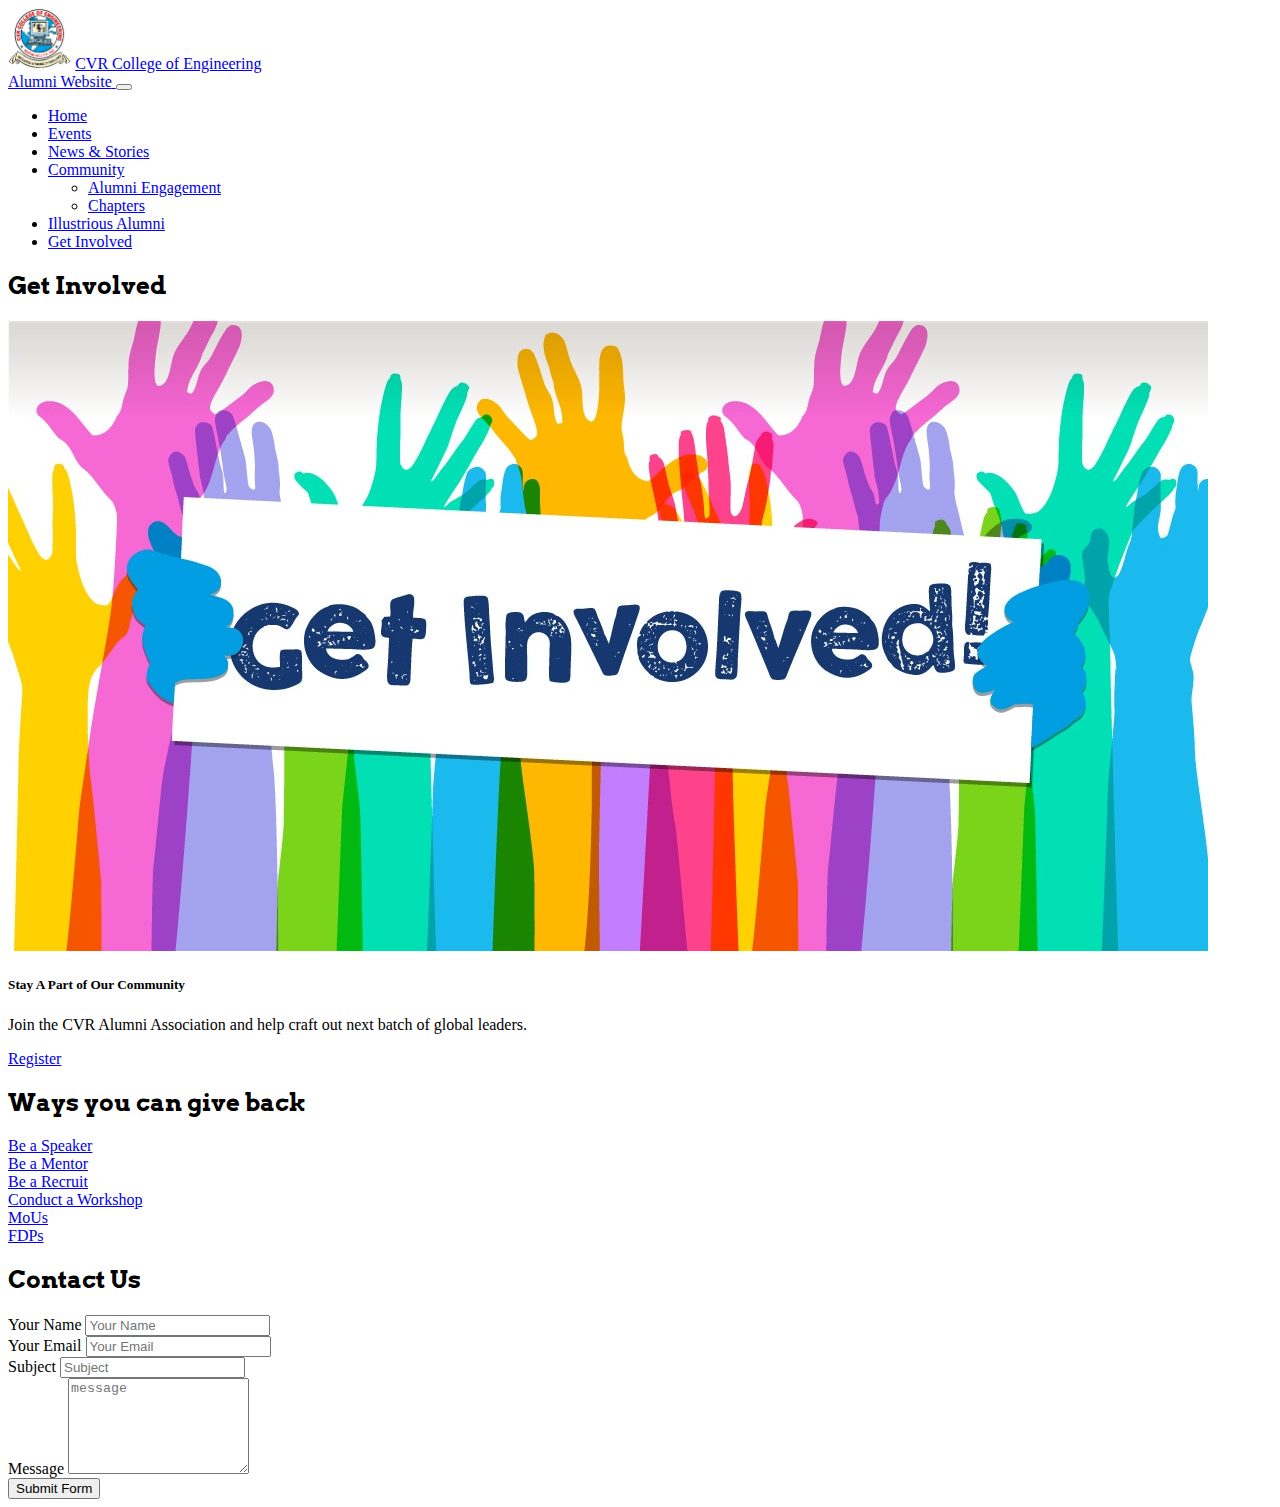
==== GetInvolved.html @ 5e29b6b9 "Done site." ====
<!DOCTYPE html>
<html lang="en">
  <head>
    <meta charset="UTF-8" />
    <meta http-equiv="X-UA-Compatible" content="IE=edge" />
    <meta name="viewport" content="width=device-width, initial-scale=1.0" />
    <title>Get Involved | Alumni Website | CVRCE</title>
    <!-- prettier-ignore -->
    <link href="https://cdn.jsdelivr.net/npm/bootstrap@5.1.3/dist/css/bootstrap.min.css" rel="stylesheet" integrity="sha384-1BmE4kWBq78iYhFldvKuhfTAU6auU8tT94WrHftjDbrCEXSU1oBoqyl2QvZ6jIW3" crossorigin="anonymous">
    <!-- prettier-ignore -->
    <script src="https://cdn.jsdelivr.net/npm/bootstrap@5.1.3/dist/js/bootstrap.bundle.min.js" integrity="sha384-ka7Sk0Gln4gmtz2MlQnikT1wXgYsOg+OMhuP+IlRH9sENBO0LRn5q+8nbTov4+1p" crossorigin="anonymous"></script>
    <!-- prettier-ignore -->
    <link rel="stylesheet" href="https://cdnjs.cloudflare.com/ajax/libs/font-awesome/6.1.1/css/all.min.css" integrity="sha512-KfkfwYDsLkIlwQp6LFnl8zNdLGxu9YAA1QvwINks4PhcElQSvqcyVLLD9aMhXd13uQjoXtEKNosOWaZqXgel0g==" crossorigin="anonymous" referrerpolicy="no-referrer" />
    <link rel="preconnect" href="https://fonts.googleapis.com" />
    <link rel="preconnect" href="https://fonts.gstatic.com" crossorigin />
    <link href="https://fonts.googleapis.com/css2?family=Arvo:wght@400;700&display=swap" rel="stylesheet" />

    <link rel="stylesheet" href="style.css" />
  </head>

  <body>
    <!--
    .##....##....###....##.....##.########.....###....########.
    .###...##...##.##...##.....##.##.....##...##.##...##.....##
    .####..##..##...##..##.....##.##.....##..##...##..##.....##
    .##.##.##.##.....##.##.....##.########..##.....##.########.
    .##..####.#########..##...##..##.....##.#########.##...##..
    .##...###.##.....##...##.##...##.....##.##.....##.##....##.
    .##....##.##.....##....###....########..##.....##.##.....##
    -->
    <nav class="navbar navbar-expand-lg navbar-dark bg-dark mb-5">
      <div class="container-fluid">
        <img src="./images/it_cvr_logo1.png" alt="" class="cvr-logo me-2" width="5%" />
        <a class="navbar-brand" href="./index.html">
          <span class="lh-1">CVR College of Engineering</span>
          <br />
          <span class="fs-6">Alumni Website</span>
        </a>
        <button
          class="navbar-toggler"
          type="button"
          data-bs-toggle="collapse"
          data-bs-target="#navbarSupportedContent"
          aria-controls="navbarSupportedContent"
          aria-expanded="false"
          aria-label="Toggle navigation"
        >
          <span class="navbar-toggler-icon"></span>
        </button>
        <div class="collapse navbar-collapse" id="navbarSupportedContent">
          <ul class="navbar-nav ms-auto mb-2 mb-lg-0">
            <li class="nav-item"><a class="nav-link" href="./index.html">Home</a></li>
            <li class="nav-item"><a class="nav-link" href="./Events.html">Events</a></li>
            <li class="nav-item"><a class="nav-link" href="./NewsAndStories.html">News & Stories</a></li>
            <li class="nav-item dropdown">
              <a class="nav-link dropdown-toggle" href="#" id="navbarDropdown" role="button" data-bs-toggle="dropdown" aria-expanded="false"
                >Community</a
              >
              <ul class="dropdown-menu" aria-labelledby="navbarDropdown">
                <li><a class="dropdown-item" href="./AlumniEngagement.html">Alumni Engagement</a></li>
                <li><a class="dropdown-item" href="./Chapters.html">Chapters</a></li>
              </ul>
            </li>
            <li class="nav-item"><a class="nav-link" href="./IllustriousAlumni.html">Illustrious Alumni</a></li>
            <li class="nav-item"><a class="nav-link active" aria-current="page" href="./GetInvolved.html">Get Involved</a></li>
          </ul>
        </div>
      </div>
    </nav>

    <section class="container mb-5">
      <h2 class="text-center text-decoration-underline mb-4">Get Involved</h2>
      <div class="card mb-3">
        <div class="row g-0">
          <div class="col-md-4">
            <img src="./images/getinvolved_facebook.jpg" class="img-fluid rounded-start" alt="" />
          </div>
          <div class="col-md-8">
            <div class="card-body">
              <h5 class="card-title text-uppercase">Stay A Part of Our Community</h5>
              <p class="card-text">Join the CVR Alumni Association and help craft out next batch of global leaders.</p>
              <a href="#" class="btn btn-outline-dark">Register <i class="fa-solid fa-arrow-right"></i></a>
            </div>
          </div>
        </div>
      </div>
    </section>

    <section class="container mb-5">
      <h2 class="text-center text-decoration-underline mb-4">Ways you can give back</h2>
      <div class="row justify-content-center mb-3 gap-3">
        <div class="col-12 col-md-3 d-flex">
          <a href="#" class="btn btn-dark container-fluid">Be a Speaker <i class="fa-solid fa-arrow-right"></i></a>
        </div>
        <div class="col-12 col-md-3 d-flex">
          <a href="#" class="btn btn-dark container-fluid">Be a Mentor <i class="fa-solid fa-arrow-right"></i></a>
        </div>
        <div class="col-12 col-md-3 d-flex">
          <a href="#" class="btn btn-dark container-fluid">Be a Recruit <i class="fa-solid fa-arrow-right"></i></a>
        </div>
      </div>
      <div class="row justify-content-center gap-3">
        <div class="col-12 col-md-3 d-flex">
          <a href="#" class="btn btn-dark container-fluid">Conduct a Workshop <i class="fa-solid fa-arrow-right"></i></a>
        </div>
        <div class="col-12 col-md-3 d-flex">
          <a href="#" class="btn btn-dark container-fluid">MoUs <i class="fa-solid fa-arrow-right"></i></a>
        </div>
        <div class="col-12 col-md-3 d-flex">
          <a href="#" class="btn btn-dark container-fluid">FDPs <i class="fa-solid fa-arrow-right"></i></a>
        </div>
      </div>
    </section>

    <section class="container">
      <h2 class="text-center text-decoration-underline mb-4">Contact Us</h2>
      <div class="d-flex align-items-center justify-content-center">
        <div class="bg-white col-md-6 col-12">
          <div class="p-4 rounded shadow-md">
            <div>
              <label for="name" class="form-label">Your Name</label>
              <input type="text" name="name" class="form-control" placeholder="Your Name" required />
            </div>
            <div class="mt-3">
              <label for="email" class="form-label">Your Email</label>
              <input type="text" name="email" class="form-control" placeholder="Your Email" required />
            </div>
            <div class="mt-3">
              <label for="subject" class="form-label">Subject</label>
              <input type="text" name="subject" class="form-control" placeholder="Subject" required />
            </div>
            <div class="mt-3 mb-3">
              <label for="message" class="form-label">Message</label>
              <textarea name="message" cols="20" rows="6" class="form-control" placeholder="message"></textarea>
            </div>
            <button class="btn btn-dark">Submit Form</button>
          </div>
        </div>
      </div>
    </section>

    <!-- 
    .########..#######...#######..########.########.########.
    .##.......##.....##.##.....##....##....##.......##.....##
    .##.......##.....##.##.....##....##....##.......##.....##
    .######...##.....##.##.....##....##....######...########.
    .##.......##.....##.##.....##....##....##.......##...##..
    .##.......##.....##.##.....##....##....##.......##....##.
    .##........#######...#######.....##....########.##.....##
    -->
    <!-- <div class="position-relative">
      <div class="custom-shape-divider-bottom-1649689508">
        <svg data-name="Layer 1" xmlns="http://www.w3.org/2000/svg" viewBox="0 0 1200 120" preserveAspectRatio="none">
          <path
            d="M321.39,56.44c58-10.79,114.16-30.13,172-41.86,82.39-16.72,168.19-17.73,250.45-.39C823.78,31,906.67,72,985.66,92.83c70.05,18.48,146.53,26.09,214.34,3V0H0V27.35A600.21,600.21,0,0,0,321.39,56.44Z"
            class="shape-fill"
          ></path>
        </svg>
      </div>
    </div>
    <footer class="bg-dark text-light p-3">
      <div class="container">
        <div class="row mb-2">
          <div class="col text-center">
            <span class="fw-bold">Write to Us</span>
            <br />
            <a href="mailto:xyz@cvr.ac.in"><i class="fa-solid fa-at"></i>xyz@cvr.ac.in</a>
          </div>
          <div class="col text-center"><span class="fw-bold">Join the Alumni Association</span></div>
          <div class="col text-center">
            <span class="fw-bold">Follow us for Updates</span>
            <br />
            <a href="#"><i class="fa-brands fa-facebook"></i> Facebook</a>
            <br />
            <a href="#"><i class="fa-brands fa-linkedin"></i> LinkedIn</a>
            <br />
            <a href="#"><i class="fa-brands fa-instagram"></i> Instagram</a>
          </div>
        </div>
        <div class="row">
          <span class="text-center">Copyright 2022 Shubh Chudasama</span>
        </div>
      </div>
    </footer> -->
  </body>
</html>
---- style.css ----
.cvr-logo {
  display: none;
}

@media (min-width: 1024px) {
  .cvr-logo {
    display: inline-block;
  }
}

/* Show the shape divider on not phones */
@media (min-width: 768px) {
  .intro-text-section {
    margin: 6.5em 0 !important;
  }

  /* https://www.shapedivider.app/ */
  .custom-shape-divider-top-1649571898 {
    top: 0;
  }
  .custom-shape-divider-bottom-1649572028 {
    bottom: 0;
    transform: rotate(180deg);
  }

  .custom-shape-divider-top-1649571898,
  .custom-shape-divider-bottom-1649572028 {
    position: absolute;
    left: 0;
    width: 100%;
    overflow: hidden;
    line-height: 0;
  }

  .custom-shape-divider-top-1649571898 svg,
  .custom-shape-divider-bottom-1649572028 svg {
    position: relative;
    display: block;
    width: calc(100% + 1.3px);
    height: 70px;
  }

  .custom-shape-divider-top-1649571898 .shape-fill,
  .custom-shape-divider-bottom-1649572028 .shape-fill {
    fill: var(--bs-dark);
  }
}

/* Hide the shape divider on phones */
@media (max-width: 576px) {
  .custom-shape-divider-top-1649571898,
  .custom-shape-divider-bottom-1649572028 {
    display: none;
  }
}

.custom-shape-divider-top-1649605651 {
  position: absolute;
  top: 0;
  left: 0;
  width: 100%;
  overflow: hidden;
  line-height: 0;
}

.custom-shape-divider-top-1649605651 svg {
  position: relative;
  display: block;
  width: calc(100% + 1.3px);
  height: 50px;
}

.custom-shape-divider-top-1649605651 .shape-fill {
  fill: var(--bs-dark);
}

h2 {
  font-family: "Arvo", serif;
}

.news-1,
.news-2,
.news-3,
.news-4 {
  --gradient: linear-gradient(rgba(0, 0, 0, 0.6), rgba(0, 0, 0, 0.6));
}

.news-1 {
  background-image: var(--gradient), url("./images/office.webp");
  background-position: left;
}
.news-2 {
  background-image: var(--gradient), url("./images/sports-analytics.png");
}
.news-3 {
  background-image: var(--gradient), url("./images/Entrepreneur-2.jpg");
}
.news-4 {
  background-image: var(--gradient), url("./images/startup-success.jpg");
}

.custom-shape-divider-bottom-1649689508 {
  position: absolute;
  bottom: 0;
  left: 0;
  width: 100%;
  overflow: hidden;
  line-height: 0;
  transform: rotate(180deg);
}

.custom-shape-divider-bottom-1649689508 svg {
  position: relative;
  display: block;
  width: calc(100% + 1.3px);
  height: 40px;
}

.custom-shape-divider-bottom-1649689508 .shape-fill {
  fill: #212529;
}

.custom-shape-divider-bottom-1649722643 {
  position: absolute;
  bottom: 0;
  left: 0;
  width: 100%;
  overflow: hidden;
  line-height: 0;
  transform: rotate(180deg);
}

.custom-shape-divider-bottom-1649722643 svg {
  position: relative;
  display: block;
  width: calc(100% + 1.3px);
  height: 40px;
}

.custom-shape-divider-bottom-1649722643 .shape-fill {
  fill: #212529;
}
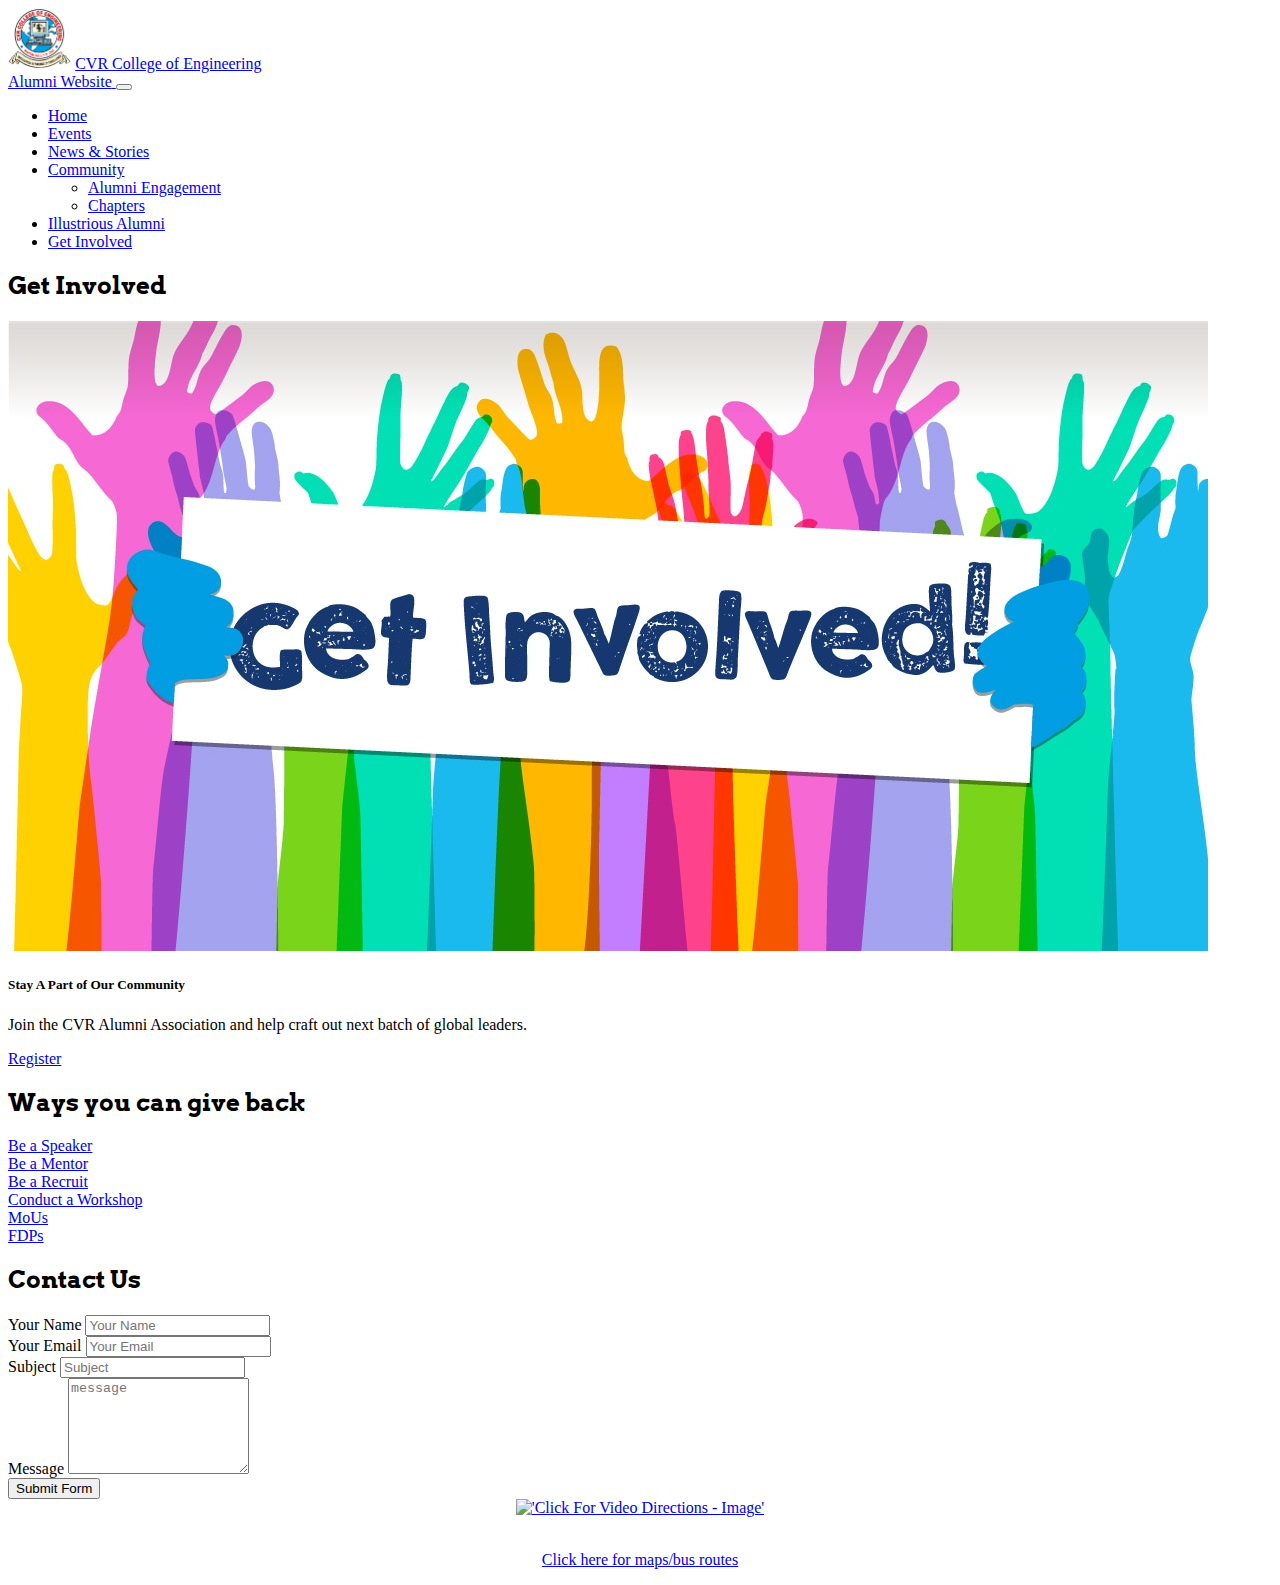
==== commit a5ca7994: "Merge pull request #1 from 0xVikasRushi/main" ====
--- a/GetInvolved.html
+++ b/GetInvolved.html
@@ -139,6 +139,31 @@
       </div>
     </section>
 
+    <section>
+            <script type="text/javascript">
+              function invokeVidteqPopup_CVR_College() {
+                window.open("https://www.google.com/maps/place/CVR+College+Of+Engineering/@17.1964133,78.5950569,17z/data=!3m1!4b1!4m5!3m4!1s0x3bcba659868b4727:0xf39a771705e23170!8m2!3d17.1964133!4d78.5972509?shorturl=1", "Video", "status=1,width=1000,height=600,scrollbars=0,resizable=1");
+              }
+            </script>
+            <div style="margin: auto; text-align: center">
+              <a href="javascript:void(0);" onclick="invokeVidteqPopup_CVR_College();"
+                ><img
+                  alt="'Click For Video Directions - Image'"
+                  height="153"
+                  src="https://cvr.ac.in/home/images/vidteq_map_CVR_College.png"
+                  style="cursor: pointer; border: 0px solid black"
+                  width="230"
+              /></a>
+            </div>
+
+            <div style="margin: auto; text-align: center">&nbsp;</div>
+
+            <p style="text-align: center"><a href="https://cvr.ac.in/home4/index.php/address">Click here for maps/bus routes</a></p>
+          </td>
+        </tr>
+      </tbody>
+    </section>
+
     <!-- 
     .########..#######...#######..########.########.########.
     .##.......##.....##.##.....##....##....##.......##.....##
